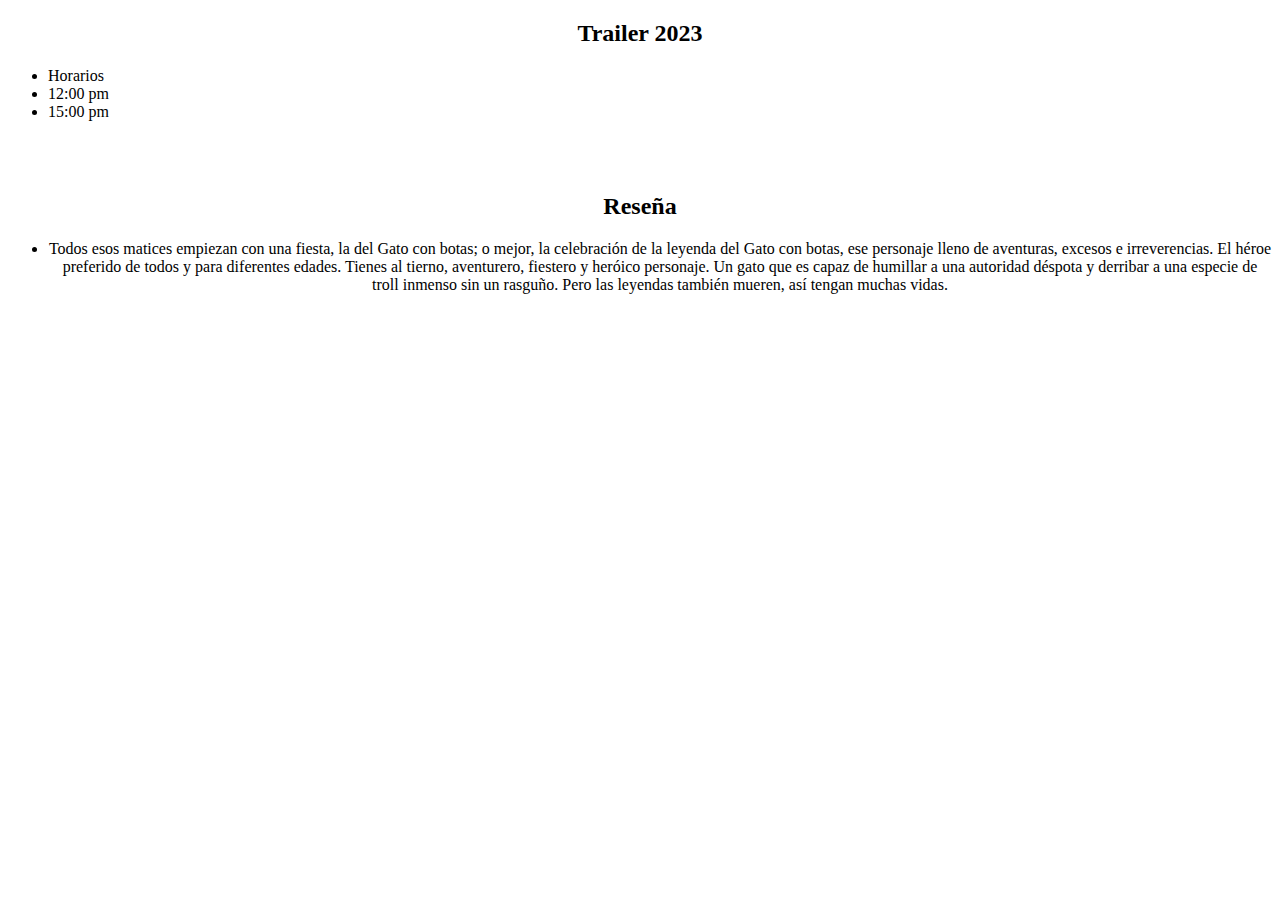
==== reseñagato.html @ 829965f8 "Add files via upload" ====
<!DOCTYPE html>
<html lang="en">
<head>
    <meta charset="UTF-8">
    <meta http-equiv="X-UA-Compatible" content="IE=edge">
    <meta name="viewport" content="width=device-width, initial-scale=1.0">
    <link rel="stylesheet" href="Estilos/Estilos.css">
    <title>Practica 3: Blog de Equipo</title>
</head>
<body id="cuerpo">
    <div class="contacto">
        <div id="center" style="text-align: center;">
        <h2>Trailer 2023</h2>
    </div>
    <div class="container">
        <nav>
          <ul>
            
            <li>Horarios</li> 
            <li>12:00 pm</li>
            <li>15:00 pm</li>
          </ul> 
        </nav>
        <br>
        <!--Desde aquí empieza el cuerpo-->
        <div id ="center" style="text-align: center;">
        <br>

        <div id="derecha">
            <h2><a href=""></a></h2>
            <ul>
    </div>

            <h2>Reseña</h2>
            <ul>
                <li>Todos esos matices empiezan con una fiesta, la del Gato con botas; o mejor, la celebración de la leyenda del Gato con botas, ese personaje lleno de aventuras, excesos e irreverencias. El héroe preferido de todos y para diferentes edades. Tienes al tierno, aventurero, fiestero y heróico personaje. Un gato que es capaz de humillar a una autoridad déspota y derribar a una especie de troll inmenso sin un rasguño. Pero las leyendas también mueren, así tengan muchas vidas.</li>
            </ul>
    </div>
        
</body>
</html>
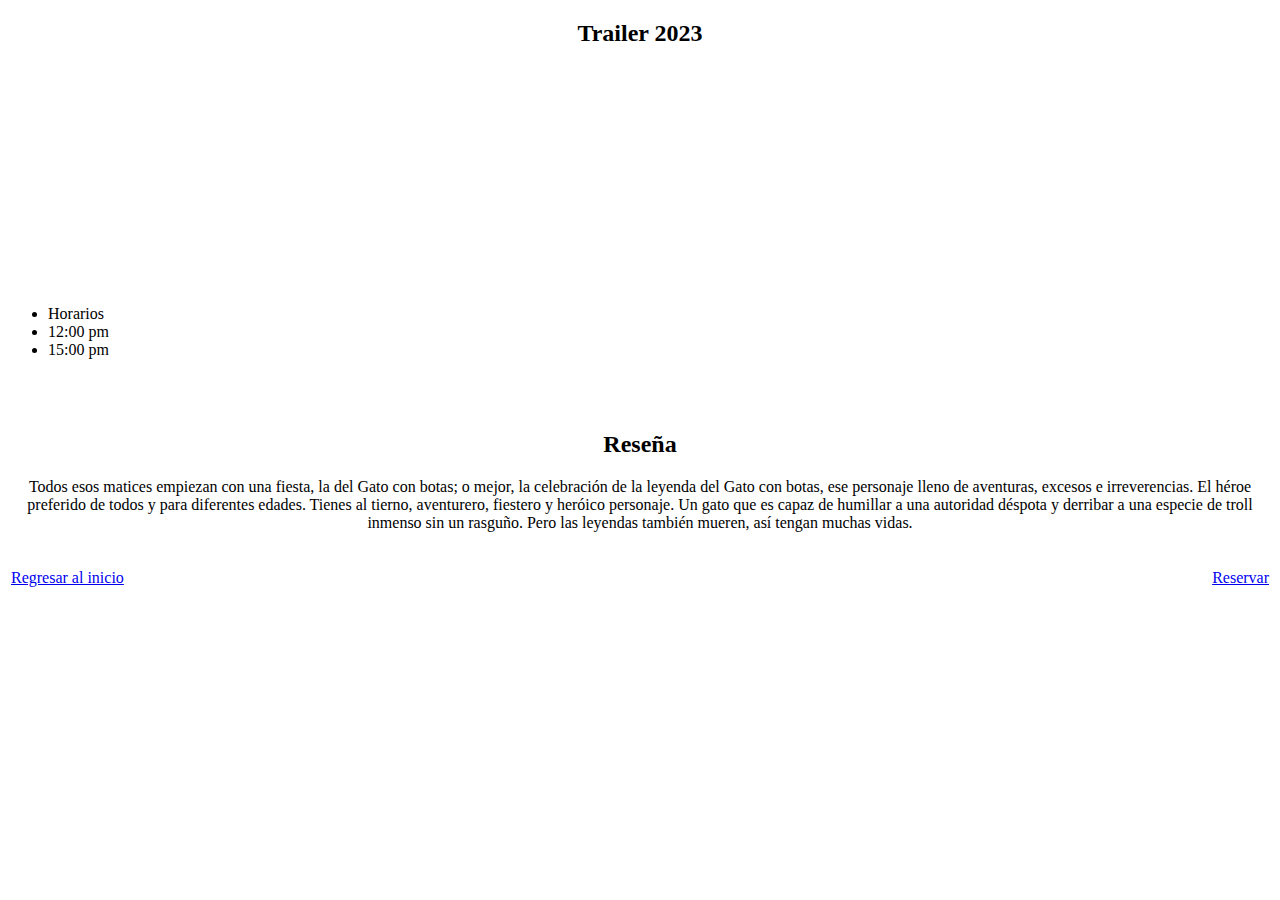
==== commit 6922ef9f: "Update reseñagato.html" ====
--- a/reseñagato.html
+++ b/reseñagato.html
@@ -11,11 +11,12 @@
     <div class="contacto">
         <div id="center" style="text-align: center;">
         <h2>Trailer 2023</h2>
+        <br>
+        <iframe width="400" height="200" src="https://www.youtube.com/embed/18v5EPO5ySs" title="YouTube video player" frameborder="0" allow="accelerometer; autoplay; clipboard-write; encrypted-media; gyroscope; picture-in-picture; web-share" allowfullscreen></iframe>
     </div>
     <div class="container">
         <nav>
           <ul>
-            
             <li>Horarios</li> 
             <li>12:00 pm</li>
             <li>15:00 pm</li>
@@ -25,17 +26,20 @@
         <!--Desde aquí empieza el cuerpo-->
         <div id ="center" style="text-align: center;">
         <br>
-
         <div id="derecha">
             <h2><a href=""></a></h2>
             <ul>
     </div>
 
             <h2>Reseña</h2>
-            <ul>
-                <li>Todos esos matices empiezan con una fiesta, la del Gato con botas; o mejor, la celebración de la leyenda del Gato con botas, ese personaje lleno de aventuras, excesos e irreverencias. El héroe preferido de todos y para diferentes edades. Tienes al tierno, aventurero, fiestero y heróico personaje. Un gato que es capaz de humillar a una autoridad déspota y derribar a una especie de troll inmenso sin un rasguño. Pero las leyendas también mueren, así tengan muchas vidas.</li>
-            </ul>
-    </div>
+            <p class="plot">Todos esos matices empiezan con una fiesta, la del Gato con botas; o mejor, la celebración de la leyenda del Gato con botas, ese personaje lleno de aventuras, excesos e irreverencias. El héroe preferido de todos y para diferentes edades. Tienes al tierno, aventurero, fiestero y heróico personaje. Un gato que es capaz de humillar a una autoridad déspota y derribar a una especie de troll inmenso sin un rasguño. Pero las leyendas también mueren, así tengan muchas vidas.</div>
         
+    <br>
+    <table style="width: 100%;">
+        <tr style="width: 100%;">
+            <td style="width: 100%;"><a href="index.html">Regresar al inicio</a></td>
+            <td style="width: 100%;"><a href="Reservar.html">Reservar</a></td>
+        </tr>
+    </table>
 </body>
-</html>+</html>
